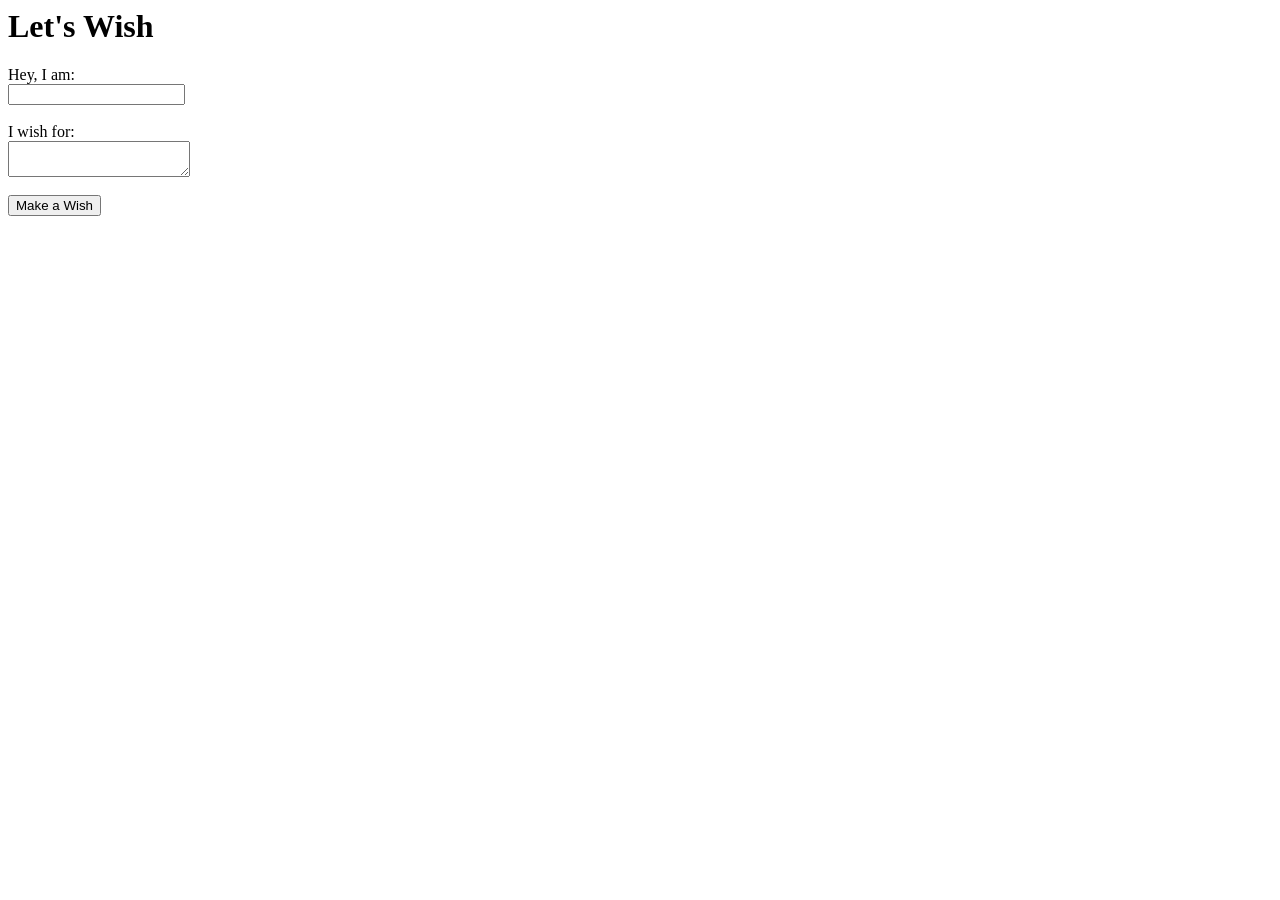
==== day16(Debugging).html @ 80b721cd "debugging using devtools" ====
<html>
    <head>
        <title>Wish - Debugging App</title>
        <link rel="stylesheet" href="index.css" />
        <script src="index.js"></script>
    </head>

    <body>
        <div class="container">
            <h1>Let's Wish</h1>
            <form>
                <label for="m_name">Hey, I am:</label> <br />
                <input type="text" id="m_name" name="m_name" class="input"/> <br /><br />
                <label for="m_wish">I wish for:</label> <br />
                <textarea id="m_wish" name="m_wish" class="input"></textarea> <br /><br />
                <input type="button" class="btn" value="Make a Wish" onClick="print()"/>
            </form>

            <div id="output" class="content"></div>
        </div>
    </body>
</html>
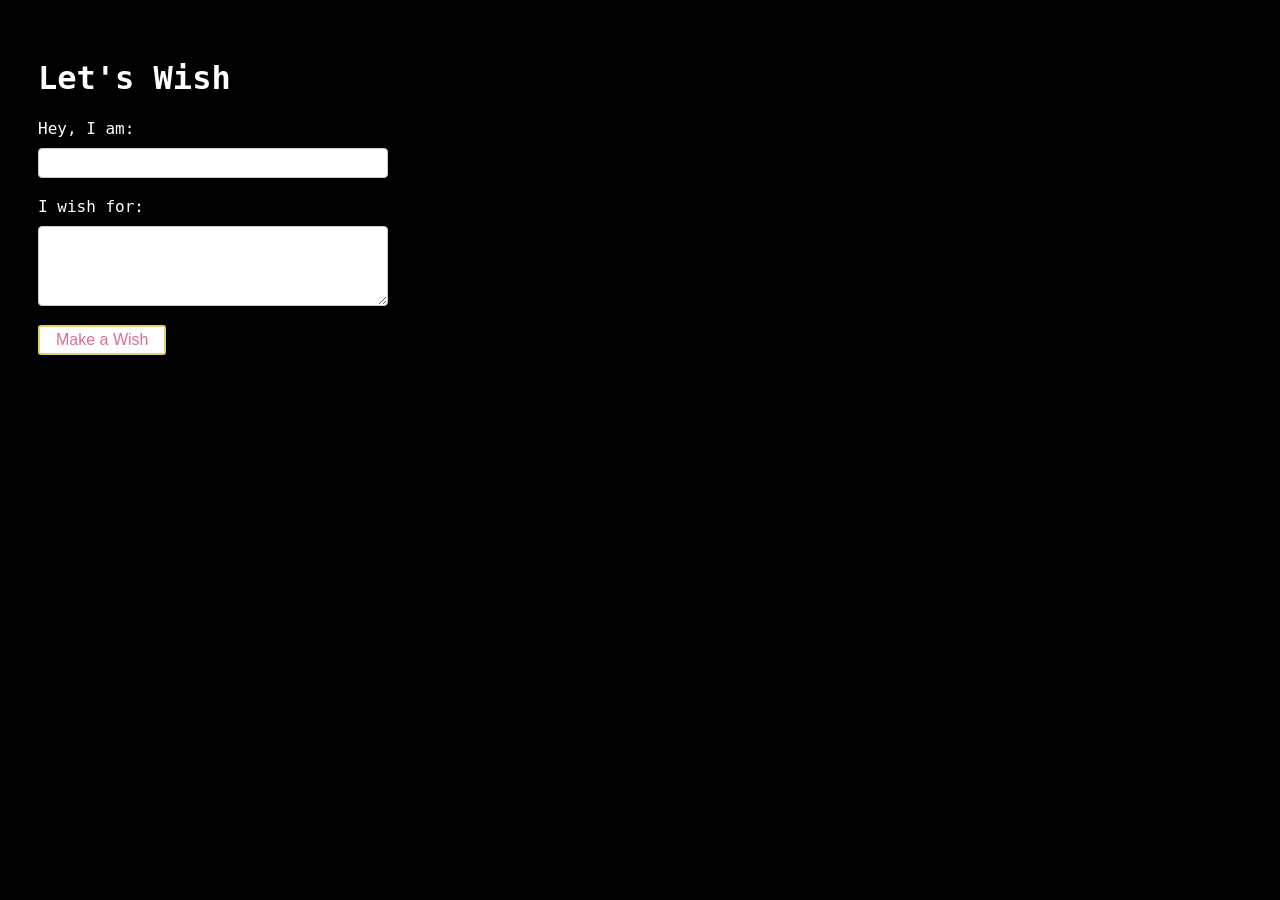
==== commit 27836618: "debugging using devTools and VS code" ====
--- a/day16(Debugging).html
+++ b/day16(Debugging).html
@@ -1,8 +1,8 @@
 <html>
     <head>
         <title>Wish - Debugging App</title>
-        <link rel="stylesheet" href="index.css" />
-        <script src="index.js"></script>
+        <link rel="stylesheet" href="day16(Debugging).css" />
+        <script src="day16(Debugging).js"></script>
     </head>
 
     <body>
--- a/day16(Debugging).css
+++ b/day16(Debugging).css
@@ -0,0 +1,48 @@
+body {
+    background-color: #000000;
+    color: #ffffff;
+    font-family: "Roboto Mono", monospace;
+}
+
+.container {
+    padding: 30px;
+}
+
+.btn {
+    font-size: 1em;
+    padding: 0.25em 1em;
+    border: 2px solid #dbd270;
+    border-radius: 3px;
+    background: white;
+    color: palevioletred;
+    cursor: pointer;
+}
+
+.content {
+    align-items: center;
+    margin-top: 30px;
+}
+
+.message {
+    background: palevioletred;
+    color: white;
+    padding: 5px;
+    text-align: center;
+    font-size: 22px;
+}
+
+.input {
+    margin-top: 10px;
+    border: 1px solid #ccc;
+    border-radius: 4px;
+}
+
+textarea {
+    height: 80px;
+    width: 350px;
+}
+
+input[type="text"] {
+    height: 30px;
+    width: 350px;
+}
